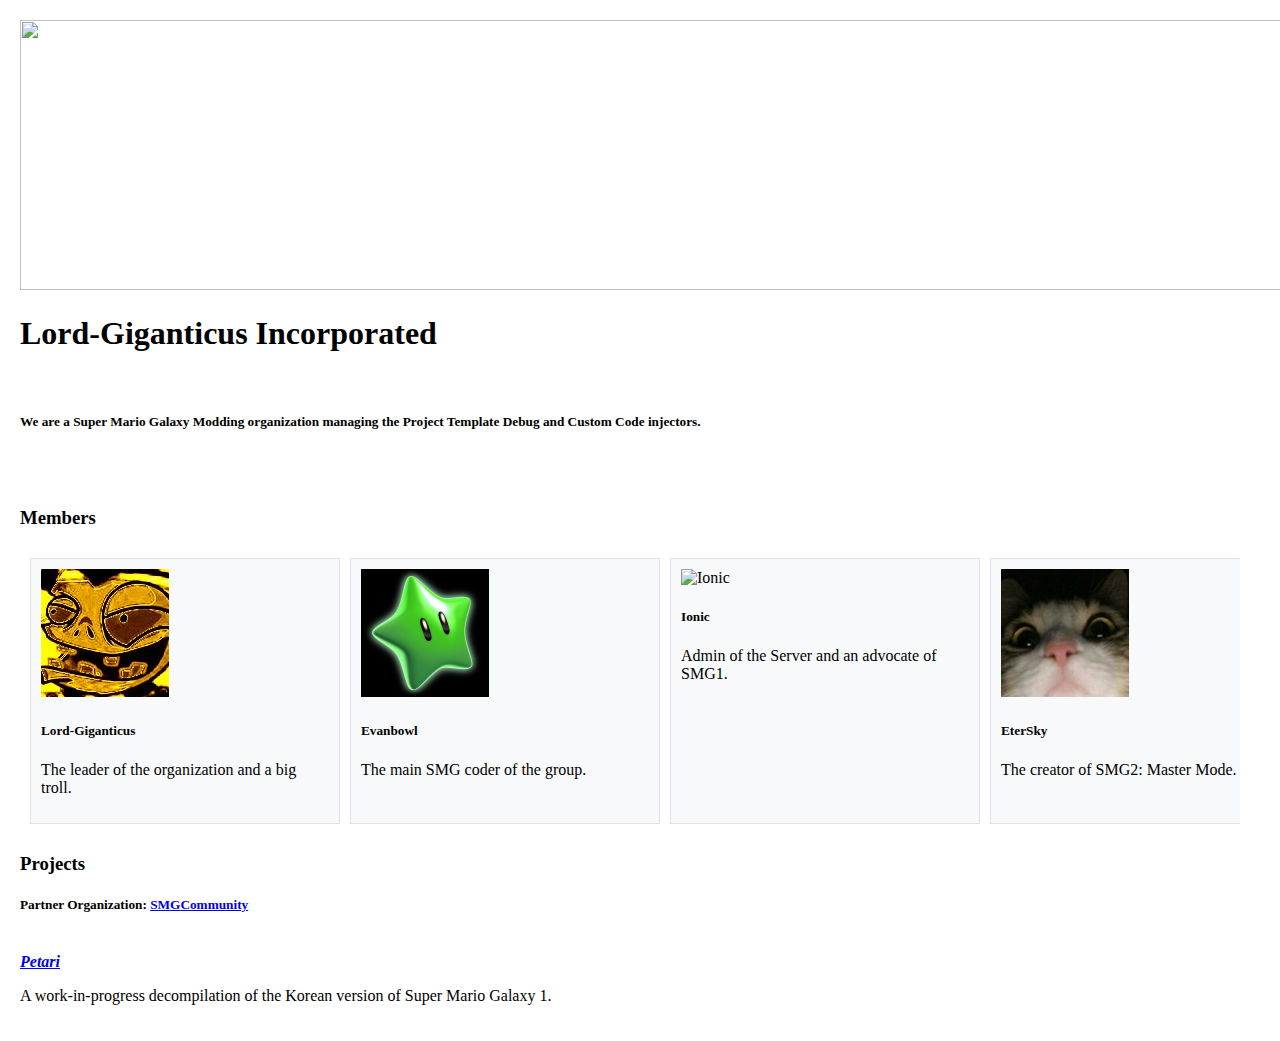
==== index.html @ db12f716 "Download User PFPs (except Ionic cause he ded)" ====
<!DOCTYPE html>
<html>
	<head>
		<meta name="viewport" content="width=device-width, initial-scale=1">
		<meta name="viewport" content="width=device-width, initial-scale=1.0">
		<script src="https://cdn.jsdelivr.net/npm/bootstrap@5.0.1/dist/js/bootstrap.bundle.min.js" integrity="sha384-gtEjrD/SeCtmISkJkNUaaKMoLD0//ElJ19smozuHV6z3Iehds+3Ulb9Bn9Plx0x4" crossorigin="anonymous"></script>
		<link href="https://cdn.jsdelivr.net/npm/bootstrap@5.0.1/dist/css/bootstrap.min.css" rel="stylesheet" integrity="sha384-+0n0xVW2eSR5OomGNYDnhzAbDsOXxcvSN1TPprVMTNDbiYZCxYbOOl7+AMvyTG2x" crossorigin="anonymous">
		<script src="https://code.jquery.com/jquery-3.5.1.min.js"></script>
		<title>Lord-G Inc.</title>
	</head>
	<style>
		.carousel {
			overflow-x: scroll;
			white-space: nowrap;
			padding: 10px;
			width: 1200px;
			display: flex; /* Use Flexbox to align cards */
		}
		.card {
			display: inline-block;
			width: 7.7rem; /* Adjust as needed */
			margin-right: 10px; /* Adjust as needed */
			background-color: #f8f9fa;
			border: 1px solid #dee2e6;
			padding: 10px;
			flex: 0 0 18rem;
			white-space: normal;
		}
		body.form-control {
			padding: 10px;
			margin: 10px;
			width: 98.5%;
		}
		/*.card {
			display: inline-block;
			width: 7.7rem !important;
			height: 100% !important;
		}*/
	</style>
	<body class="form-control">
		<img src="banner.png" style="width: 100%; height: 30vh">
		<h1>Lord-Giganticus Incorporated</h1><br>
		<h5>We are a Super Mario Galaxy Modding organization managing the Project Template Debug and Custom Code injectors.</h5><br><br>
		<h3>Members</h3>
		<div class="container">
			<div class="row">
				<div class="col-12">
					<div class="carousel">
						<div class="card" style="width: 18rem;">
							<img src="Lord-G.png" class="card-img-top" alt="Lord-G">
							<div class="card-body">
								<h5 class="card-title">Lord-Giganticus</h5>
								<p class="card-text">The leader of the organization and a big troll.</p>
							</div>
						</div>
						<div class="card" style="width: 18rem;">
							<img src="Evan.png" class="card-img-top" alt="Evan">
							<div class="card-body">
								<h5 class="card-title">Evanbowl</h5>
								<p class="card-text">The main SMG coder of the group.</p>
							</div>
						</div>
						<div class="card" style="width: 18rem;">
							<img src="https://cdn.discordapp.com/avatars/568140101205360660/effe1d77a034e9e0b6443296b5b9edb8.png" class="card-img-top" alt="Ionic">
							<div class="card-body">
								<h5 class="card-title">Ionic</h5>
								<p class="card-text">Admin of the Server and an advocate of SMG1.</p>
							</div>
						</div>
						<div class="card" style="width: 18rem;">
							<img src="eter.png" class="card-img-top" alt="Eter">
							<div class="card-body">
								<h5 class="card-title">EterSky</h5>
								<p class="card-text">The creator of SMG2: Master Mode.</p>
							</div>
						</div>
						<div class="card" style="width: 18rem;">
							<img src="tmc.png" class="card-img-top" alt="TMC">
							<div class="card-body">
								<h5 class="card-title">AwesomeTMC</h5>
								<p class="card-text">Creator of SMG2: More Missions.</p>
							</div>
						</div>
						<div class="card" style="width: 18rem;">
							<img src="Owl.png" class="card-img-top" alt="Owl">
							<div class="card-body">
								<h5 class="card-title">Humming Owl</h5>
								<p class="card-text">Creator of the Blenxy plugin who likes Java. (for some reason)</p>
							</div>
						</div>
						<div class="card" style="width: 18rem;">
							<img src="Bavario.png" class="card-img-top" alt="Bavario">
							<div class="card-body">
								<h5 class="card-title">Bavario</h5>
								<p class="card-text">The maker of this website you are watching right now!</p>
							</div>
						</div>
						<div class="card" style="width: 18rem;">
							<img src="Gabbo.png" class="card-img-top" alt="Gabbo">
							<div class="card-body">
								<h5 class="card-title">Gabbo</h5>
								<p class="card-text"> A 3D Modeller and aspiring Custom Code Modder.</p>
							</div>
						</div>
						<div class="card" style="width: 18rem;">
							<img src="Decoder.png" class="card-img-top" alt="Decoder">
							<div class="card-body">
								<h5 class="card-title">Decoder0007</h5>
								<p class="card-text">A modder who plays around with SMG's JAudio system.</p>
							</div>
						</div>
						<div class="card" style="width: 18rem;">
							<img src="GalaxyMaster.png" class="card-img-top" alt="GM">
							<div class="card-body">
								<h5 class="card-title">Galaxy Master</h5>
								<p class="card-text">Hosts <a href="https://mariogalaxy.org">mariogalaxy.org</a> and the Gearmo bot, and creator of SMG2 Multiplayer.</p>
							</div>
						</div>
						<div class="card" style="width: 18rem;">
							<img src="islender.png" class="card-img-top" alt="islender">
							<div class="card-body">
								<h5 class="card-title">Islender</h5>
								<p class="card-text"></p>
							</div>
						</div>
						<div class="card" style="width: 18rem;">
							<img src="mariokirby.png" class="card-img-top" alt="mariokirby">
							<div class="card-body">
								<h5 class="card-title">mariokirby1703</h5>
								<p class="card-text">The creator of SMG2: Collector's Anxiety.</p>
							</div>
						</div>
						<div class="card" style="width: 18rem;">
							<img src="Rinusoide.png" class="card-img-top" alt="Rinusoide">
							<div class="card-body">
								<h5 class="card-title">Rinusoide</h5>
								<p class="card-text">The creator of SMG2: Cosmos Collapse.</p>
							</div>
						</div>
					</div>
				</div>
			</div>
		</div>
		<h3>Projects</h3>
		<div class="alert alert-success">
			<h5>Partner Organization: <a href="https://github.com/SMGCommunity">SMGCommunity</a></h5><br>
			<b><i><a href="https://github.com/SMGCommunity/Petari">Petari</a></i></b><br>
			<p>A work-in-progress decompilation of the Korean version of Super Mario Galaxy 1.</p>
		</div>
	</body>
    <script>
        $(document).ready(function() {
            var carousel = $('.carousel');
            var scrollInterval = 5000;

            function scrollCarousel() {
				var currentScrollLeft = carousel.scrollLeft();
                var cardWidth = $('.card').outerWidth() + 10; // 10px for margin
				if (carousel.scrollLeft() + carousel.innerWidth() >= carousel[0].scrollWidth) {
                    // Reset scroll to the beginning
                    carousel.scrollLeft(0);
					return;
                }
                carousel.animate({
                    scrollLeft: currentScrollLeft + cardWidth
                }, 500);
            }

            var autoScroll = setInterval(scrollCarousel, scrollInterval);

            // Pause auto-scroll on hover (optional)
            /*carousel.hover(function() {
                clearInterval(autoScroll);
            }, function() {
                autoScroll = setInterval(scrollCarousel, scrollInterval);
            });*/
        });
    </script>
</html>
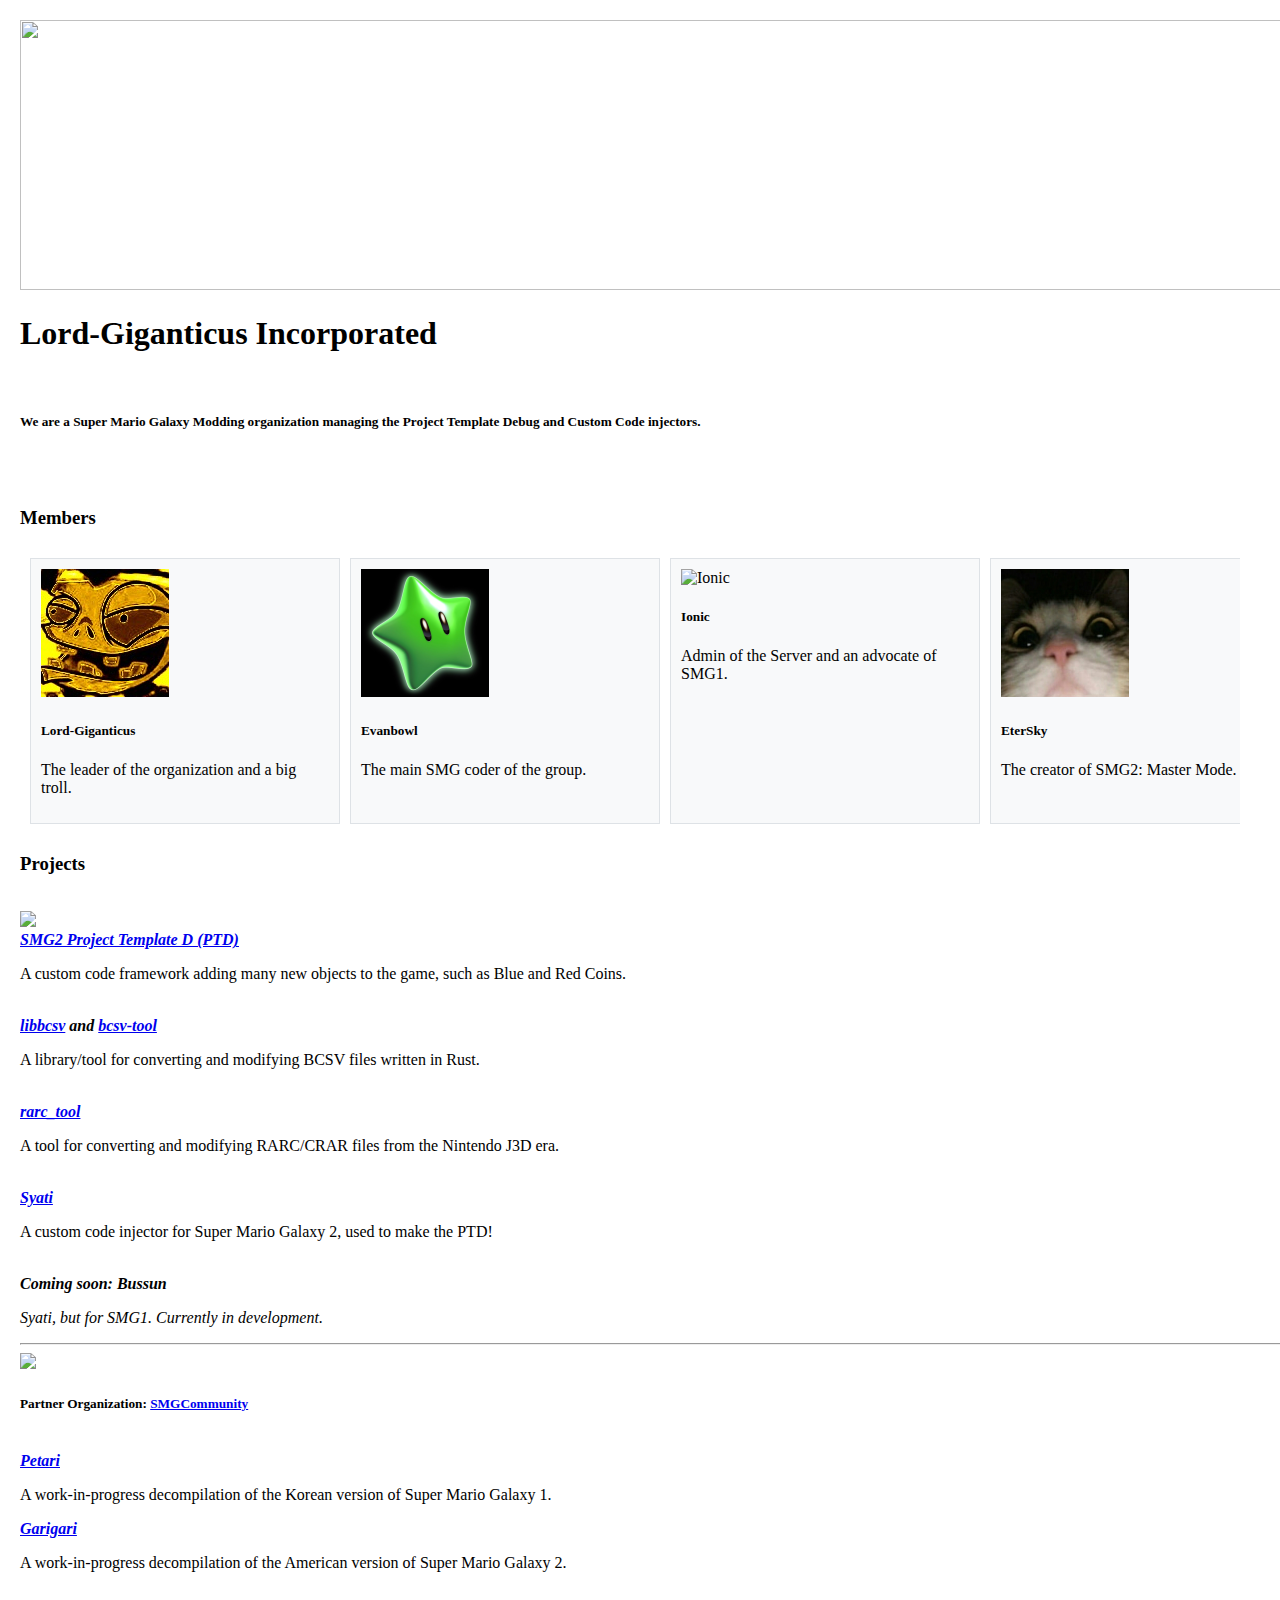
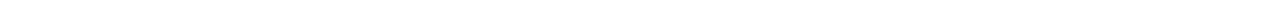
==== commit a5abd51f: "Added most Projects" ====
--- a/index.html
+++ b/index.html
@@ -141,11 +141,36 @@
 				</div>
 			</div>
 		</div>
-		<h3>Projects</h3>
+		<h3>Projects</h3><br>
 		<div class="alert alert-success">
-			<h5>Partner Organization: <a href="https://github.com/SMGCommunity">SMGCommunity</a></h5><br>
-			<b><i><a href="https://github.com/SMGCommunity/Petari">Petari</a></i></b><br>
-			<p>A work-in-progress decompilation of the Korean version of Super Mario Galaxy 1.</p>
+			<div class="row">
+				<div class="col-2"><img src="https://avatars.githubusercontent.com/u/119131964?s=200&v=4"></div>
+				<div class="col-10">
+					<b><i><a href="https://github.com/Lord-G-INC/SMG2-Project-Template">SMG2 Project Template D (PTD)</a></i></b><br>
+					<p>A custom code framework adding many new objects to the game, such as Blue and Red Coins.</p><br>
+					<b><i><a href="https://github.com/Lord-G-INC/libbcsv">libbcsv</a> and <a href="https://github.com/Lord-G-INC/bcsv-tool">bcsv-tool</a></i></b><br>
+					<p>A library/tool for converting and modifying BCSV files written in Rust.</p><br>
+					<b><i><a href="https://github.com/Lord-G-INC/rarc_tool">rarc_tool</a></i></b><br>
+					<p>A tool for converting and modifying RARC/CRAR files from the Nintendo J3D era.</p><br>
+					<b><i><a href="https://github.com/Lord-G-INC/Syati">Syati</a></i></b><br>
+					<p>A custom code injector for Super Mario Galaxy 2, used to make the PTD!</p><br>
+					<b><i>Coming soon: Bussun</i></b><br>
+					<p><i>Syati, but for SMG1. Currently in development.</i></p>
+				</div>
+			</div>
+			<hr>
+			<div class="row">
+				<div class="col-2">
+					<img src="https://avatars.githubusercontent.com/u/144847908?s=200&v=4">
+				</div>
+				<div class="col-10">
+					<h5><b>Partner Organization: <a href="https://github.com/SMGCommunity">SMGCommunity</a></h5></b><br>
+					<b><i><a href="https://github.com/SMGCommunity/Petari">Petari</a></i></b><br>
+					<p>A work-in-progress decompilation of the Korean version of Super Mario Galaxy 1.</p>
+					<b><i><a href="https://github.com/SMGCommunity/Garigari">Garigari</a></i></b><br>
+					<p>A work-in-progress decompilation of the American version of Super Mario Galaxy 2.</p><br>
+				</div>
+			</div>
 		</div>
 	</body>
     <script>
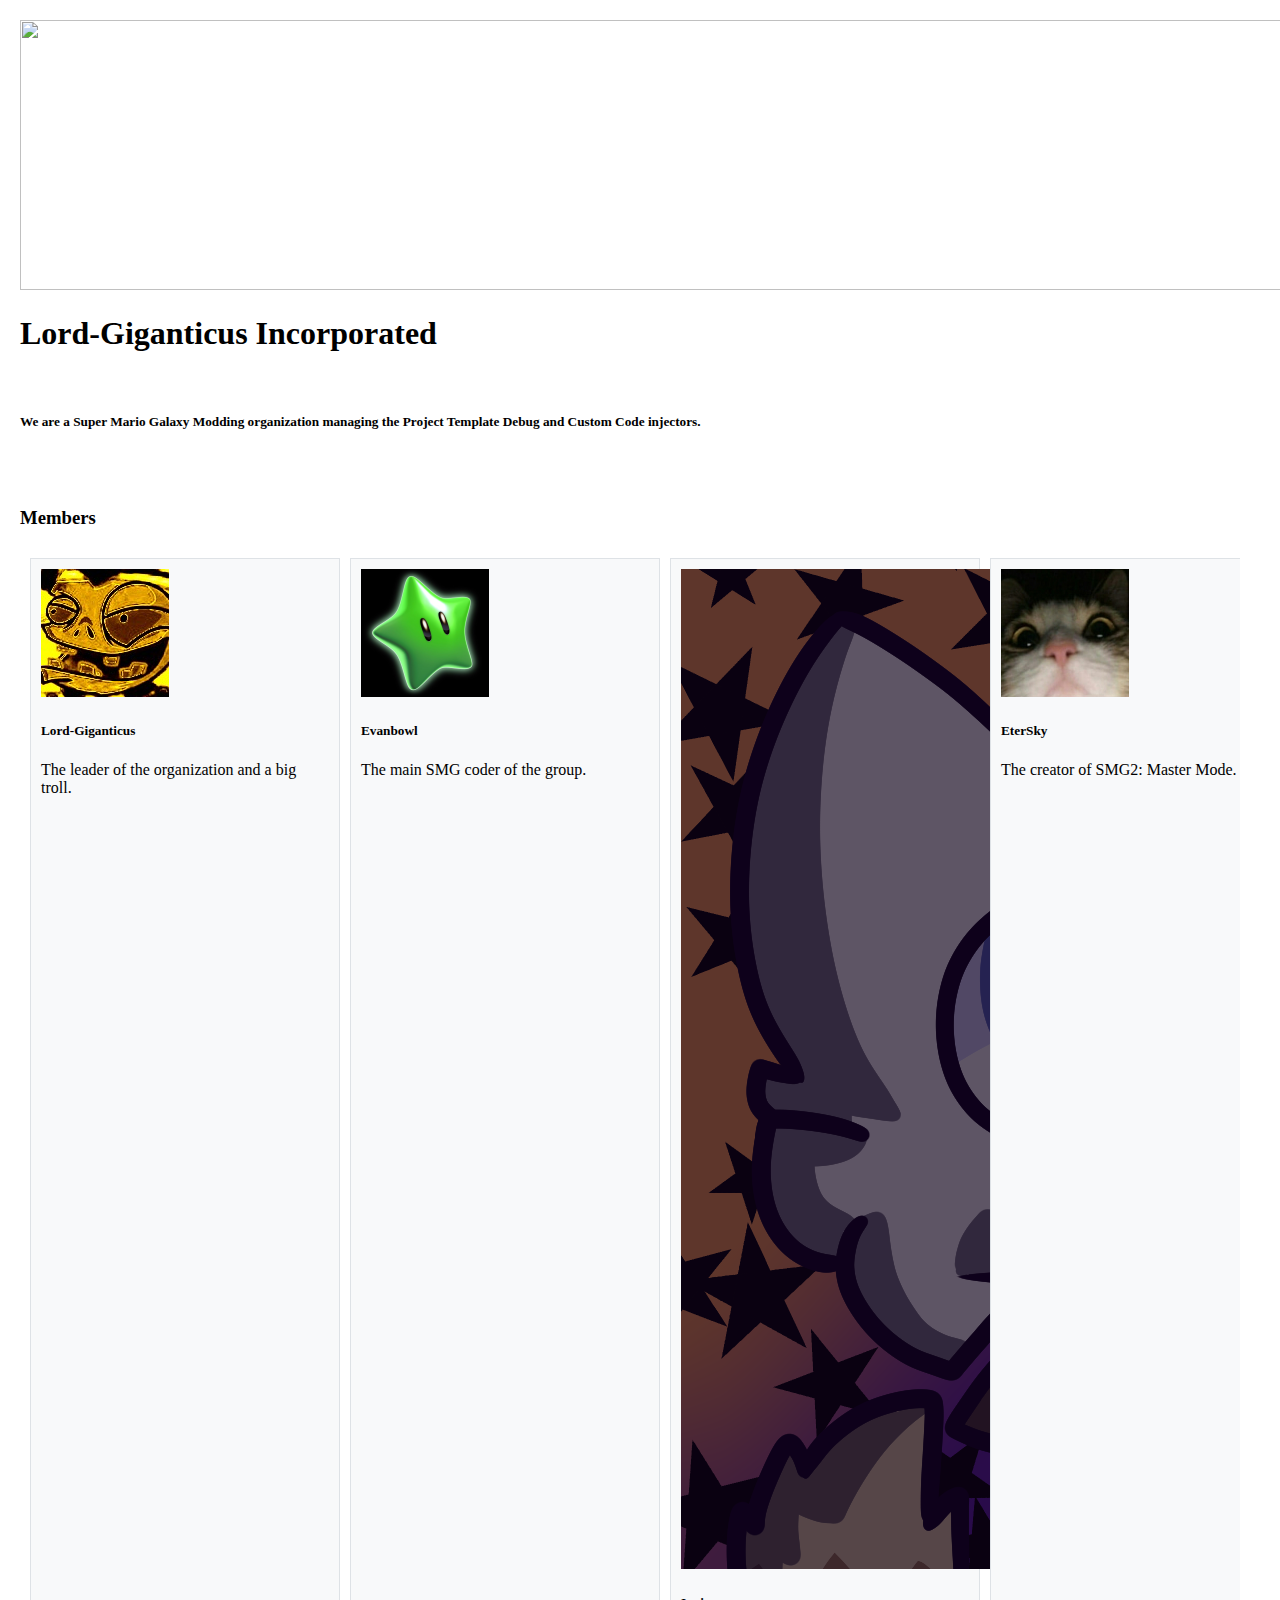
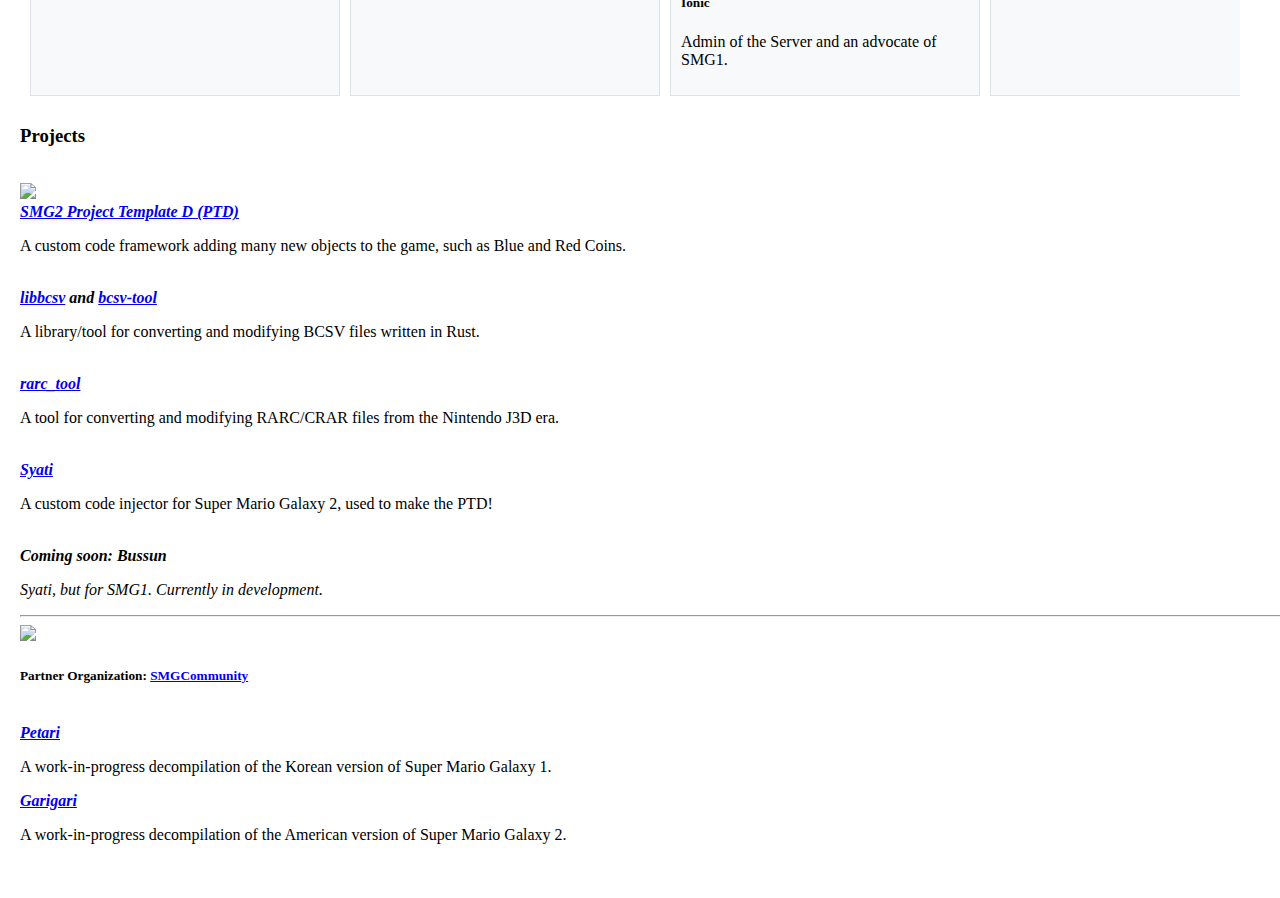
==== commit ba13fd14: "Add Ionic and fix Bavario" ====
--- a/index.html
+++ b/index.html
@@ -61,7 +61,7 @@
 							</div>
 						</div>
 						<div class="card" style="width: 18rem;">
-							<img src="https://cdn.discordapp.com/avatars/568140101205360660/effe1d77a034e9e0b6443296b5b9edb8.png" class="card-img-top" alt="Ionic">
+							<img src="ionic.png" class="card-img-top" alt="Ionic">
 							<div class="card-body">
 								<h5 class="card-title">Ionic</h5>
 								<p class="card-text">Admin of the Server and an advocate of SMG1.</p>
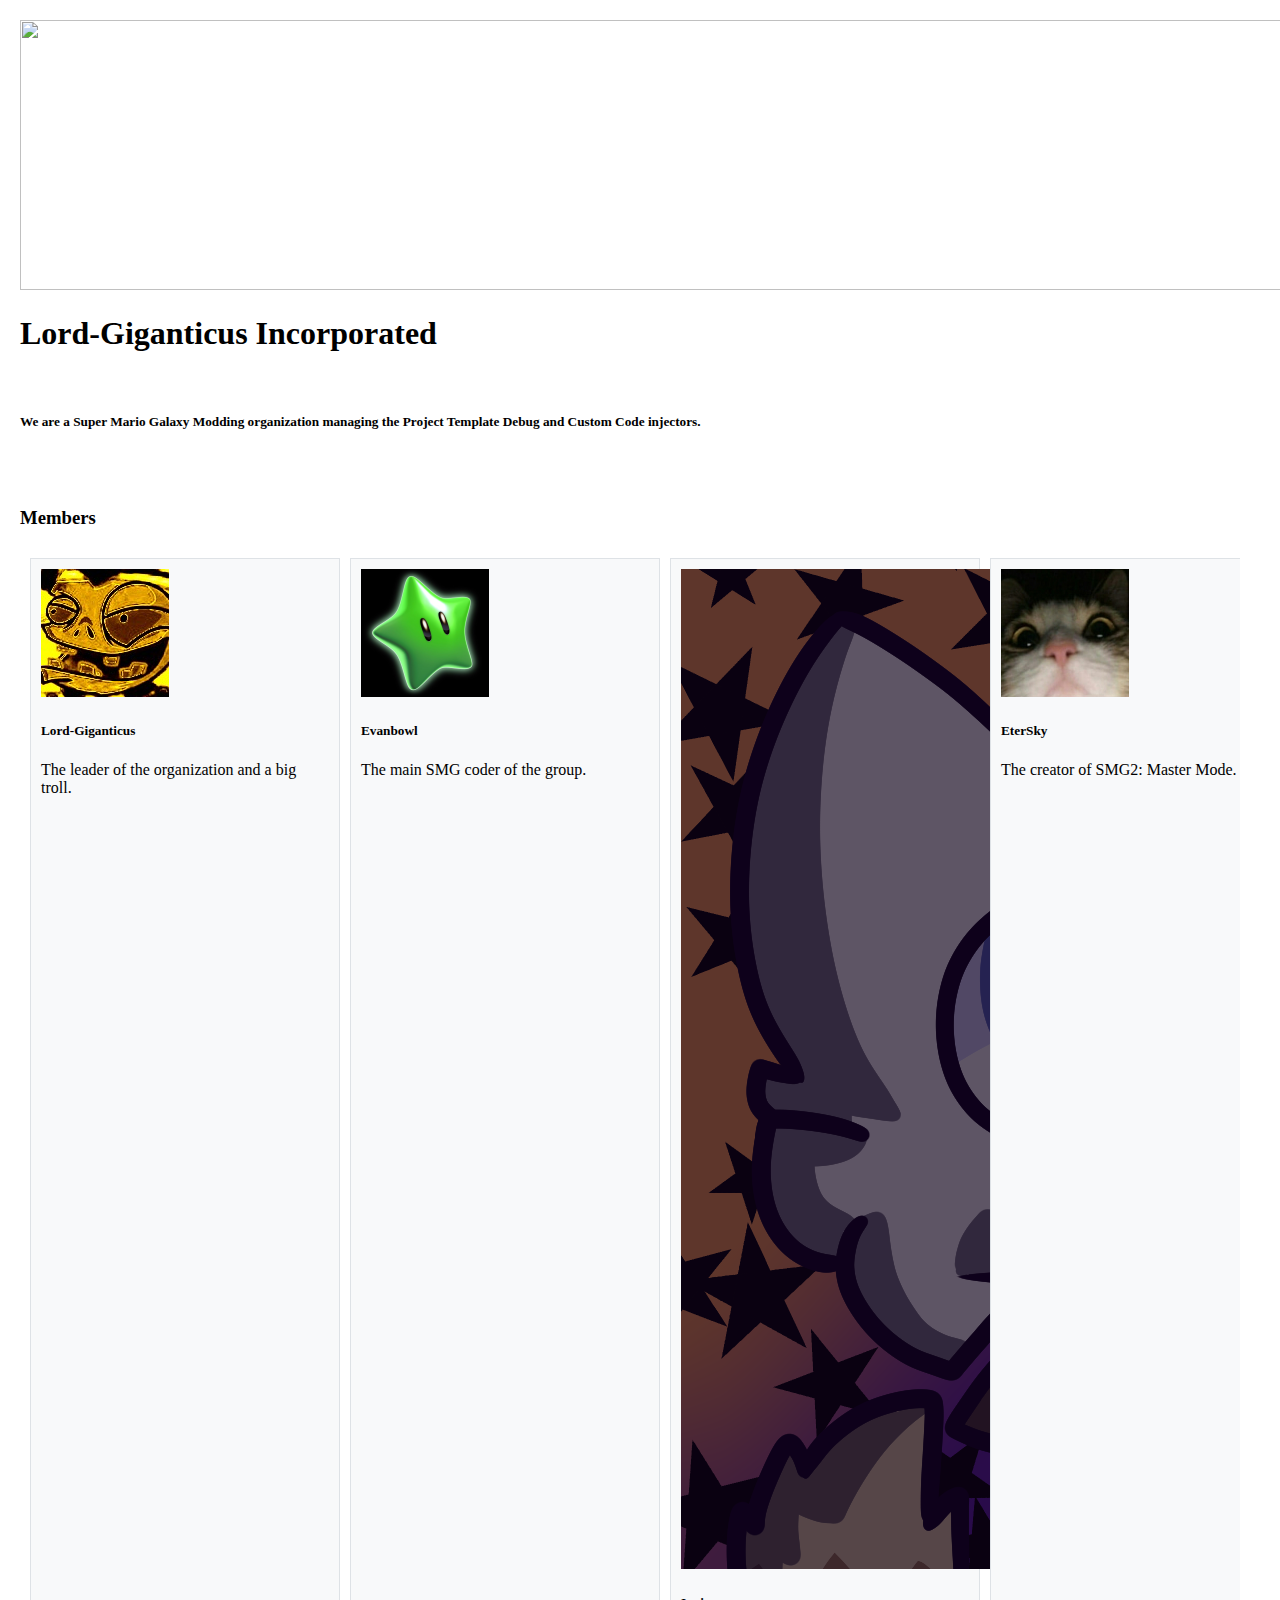
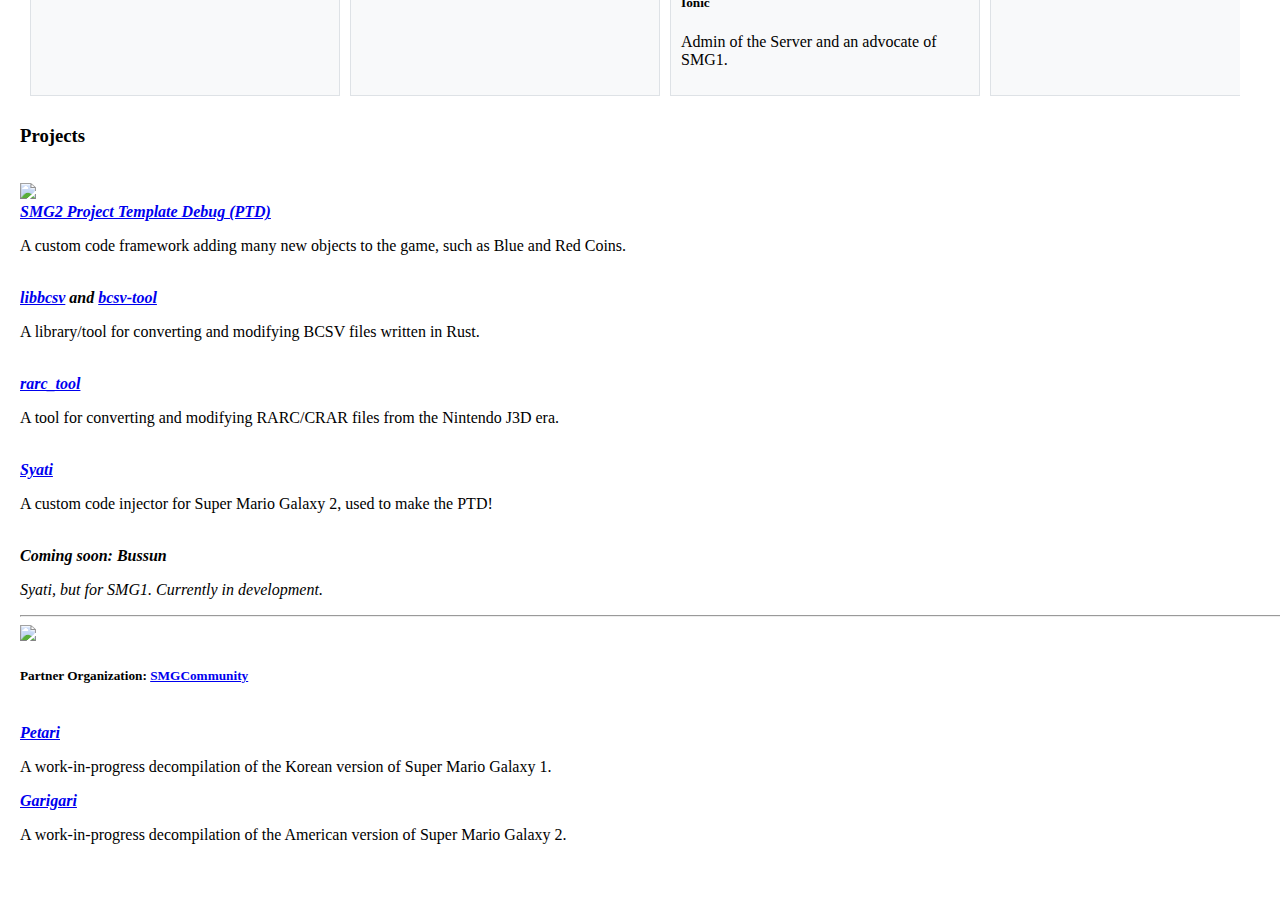
==== commit 3eb2d473: "Wario" ====
--- a/index.html
+++ b/index.html
@@ -146,7 +146,7 @@
 			<div class="row">
 				<div class="col-2"><img src="https://avatars.githubusercontent.com/u/119131964?s=200&v=4"></div>
 				<div class="col-10">
-					<b><i><a href="https://github.com/Lord-G-INC/SMG2-Project-Template">SMG2 Project Template D (PTD)</a></i></b><br>
+					<b><i><a href="https://github.com/Lord-G-INC/SMG2-Project-Template">SMG2 Project Template Debug (PTD)</a></i></b><br>
 					<p>A custom code framework adding many new objects to the game, such as Blue and Red Coins.</p><br>
 					<b><i><a href="https://github.com/Lord-G-INC/libbcsv">libbcsv</a> and <a href="https://github.com/Lord-G-INC/bcsv-tool">bcsv-tool</a></i></b><br>
 					<p>A library/tool for converting and modifying BCSV files written in Rust.</p><br>
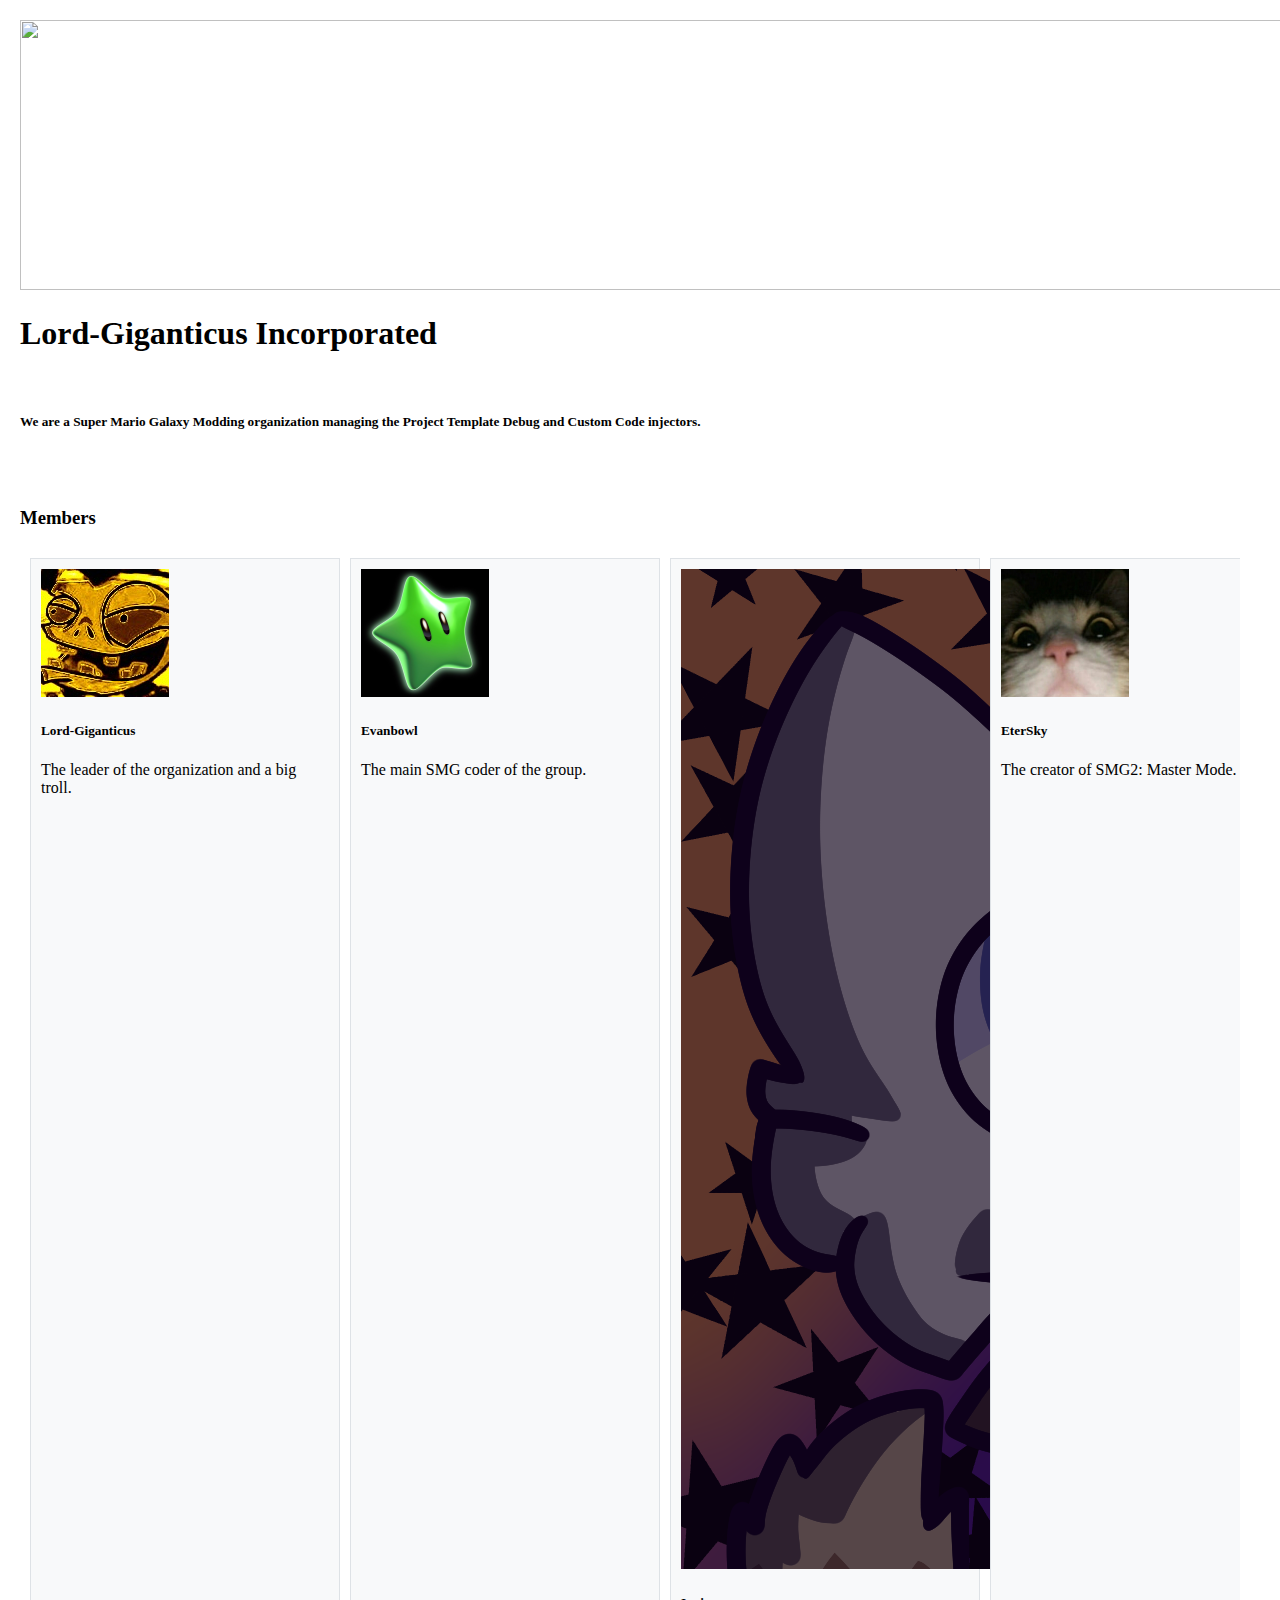
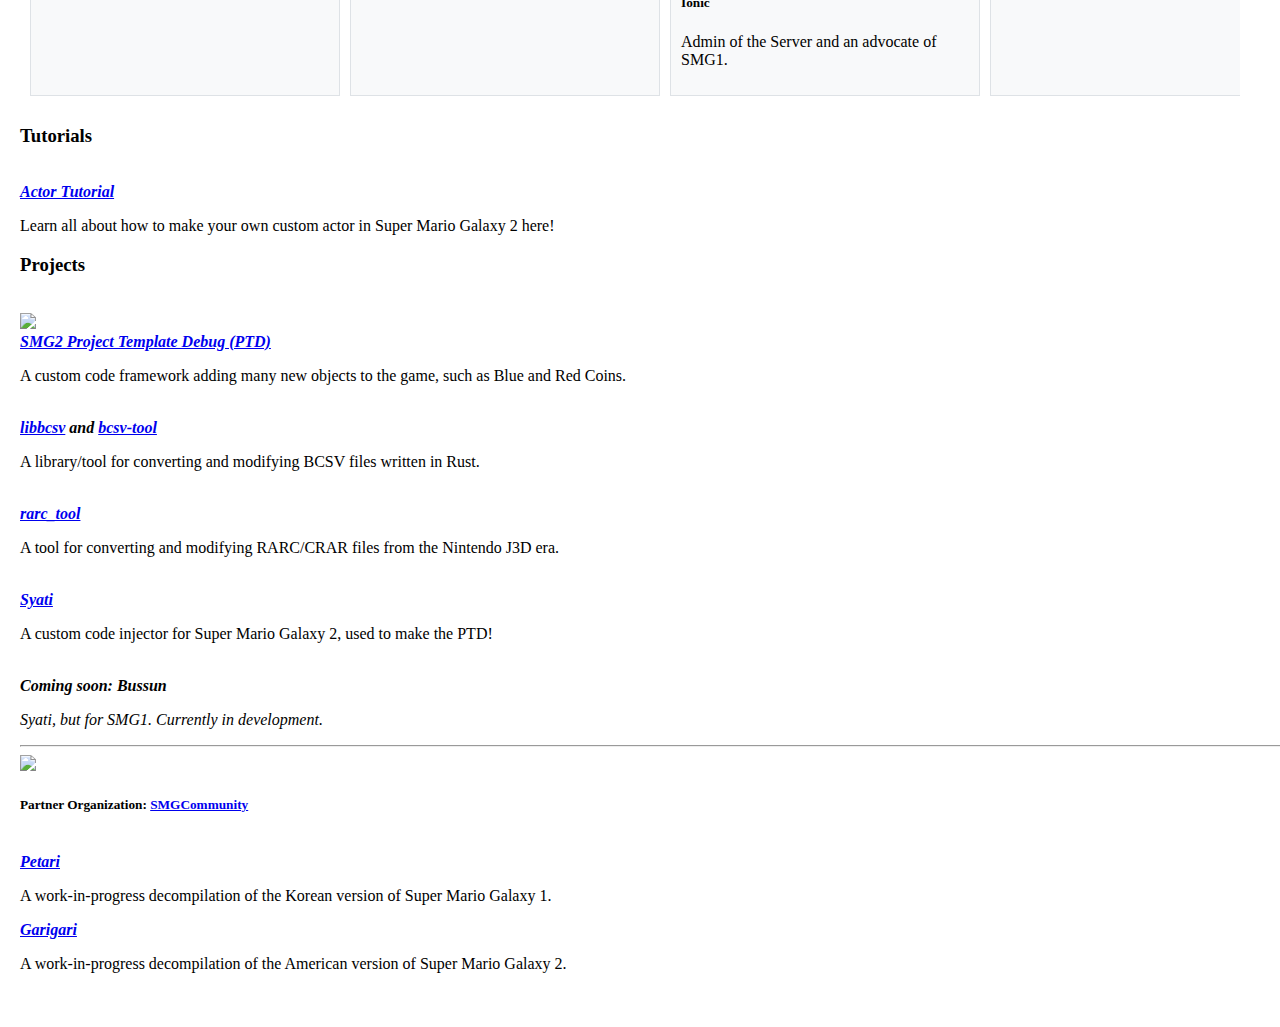
==== commit 9990bc63: "Add button to actors.html" ====
--- a/index.html
+++ b/index.html
@@ -141,6 +141,9 @@
 				</div>
 			</div>
 		</div>
+		<h3>Tutorials</h3><br>
+		<b><i><a href="actors.html">Actor Tutorial</a></i></b><br>
+		<p>Learn all about how to make your own custom actor in Super Mario Galaxy 2 here!</p>
 		<h3>Projects</h3><br>
 		<div class="alert alert-success">
 			<div class="row">
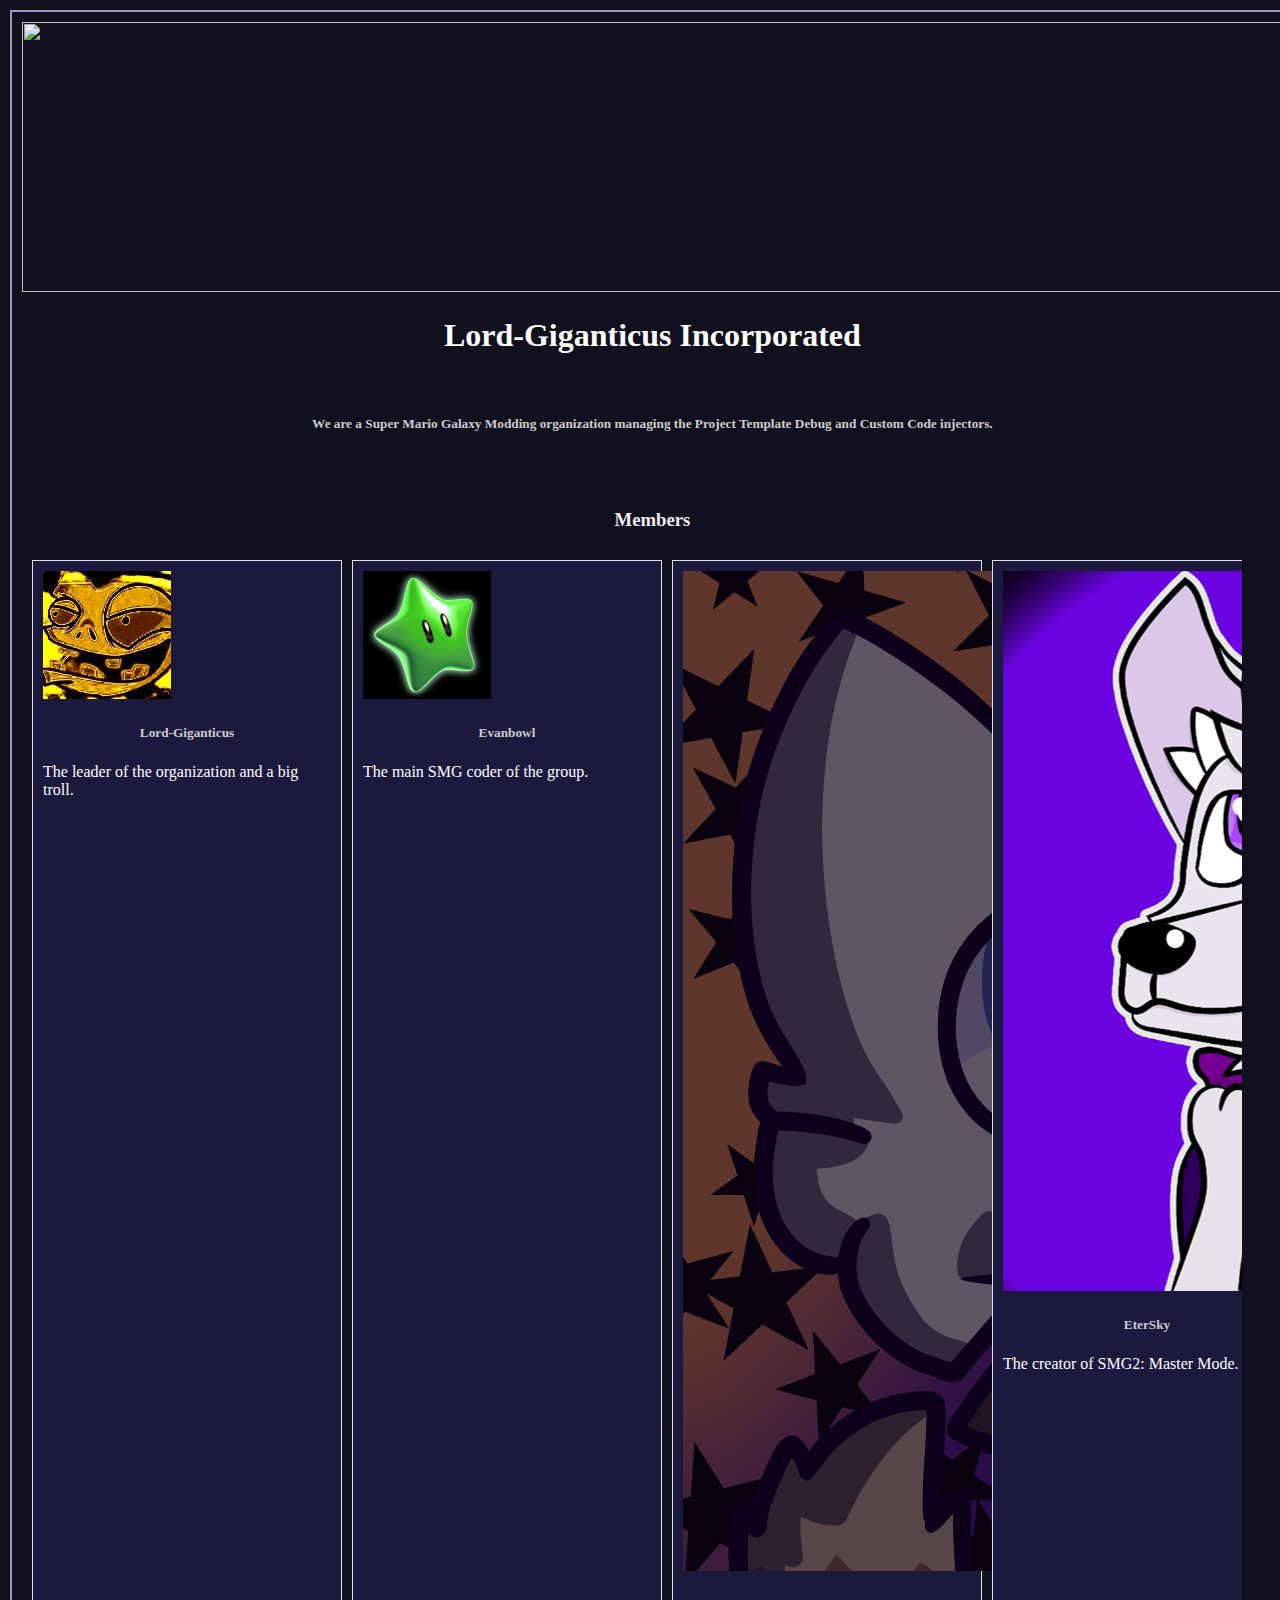
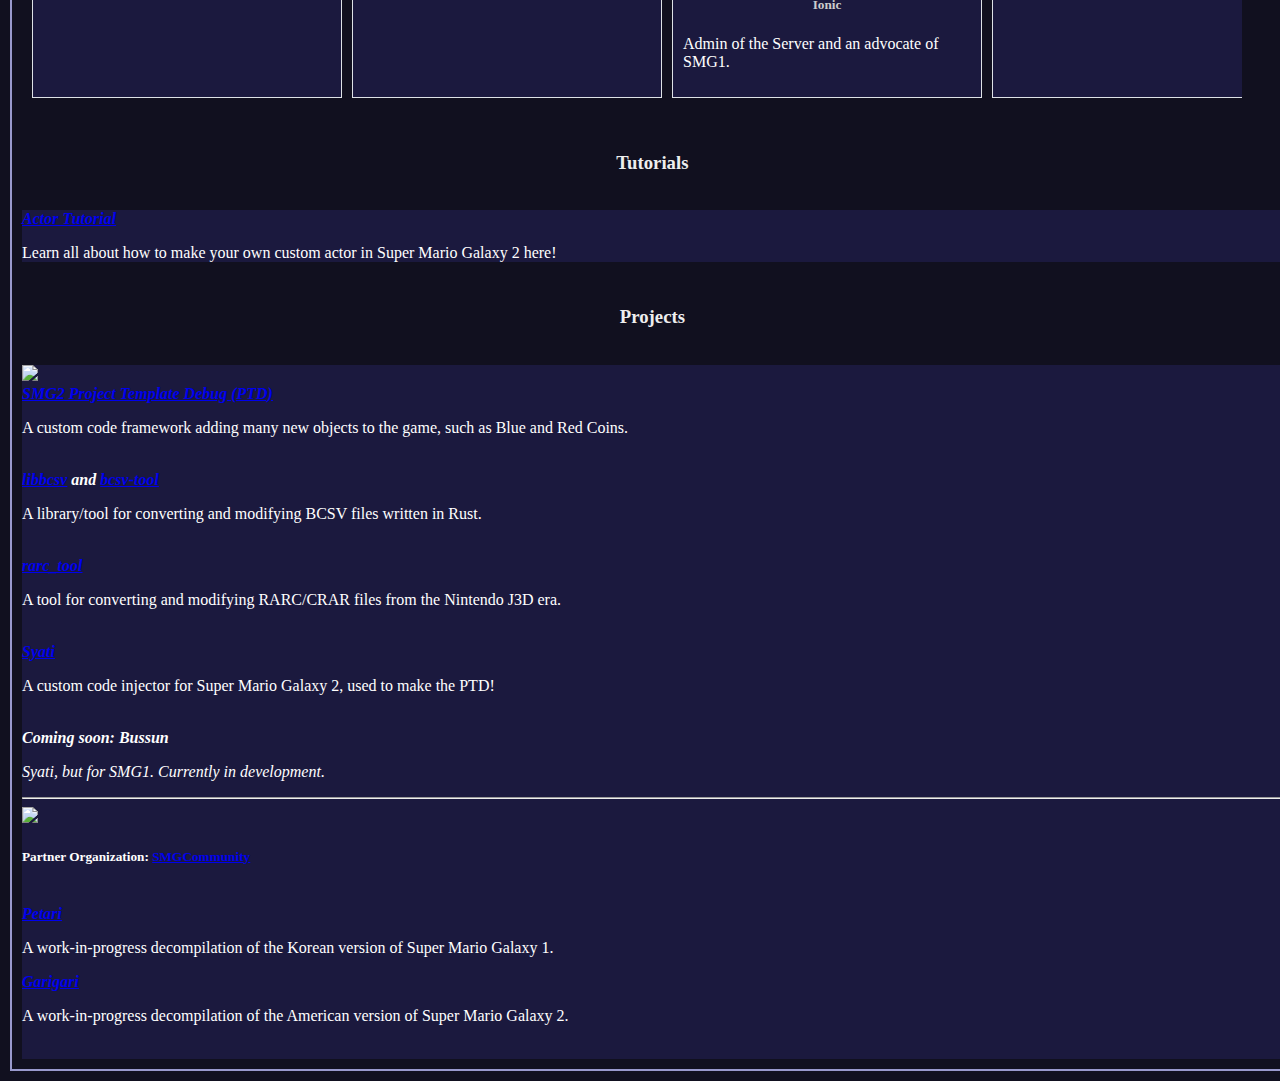
==== commit b4555647: "Make website main page look good and tidy up files" ====
--- a/index.html
+++ b/index.html
@@ -20,25 +20,58 @@
 			display: inline-block;
 			width: 7.7rem; /* Adjust as needed */
 			margin-right: 10px; /* Adjust as needed */
-			background-color: #f8f9fa;
+			background-color: #1b193e;
 			border: 1px solid #dee2e6;
 			padding: 10px;
 			flex: 0 0 18rem;
 			white-space: normal;
 		}
 		body.form-control {
+			background-color: #11101f;
+			border: 2px solid #99C;
 			padding: 10px;
 			margin: 10px;
 			width: 98.5%;
 		}
-		/*.card {
-			display: inline-block;
-			width: 7.7rem !important;
-			height: 100% !important;
-		}*/
+		h1 {
+			color: #FFF;
+			text-align: center;
+			font-family: Verdana;
+		}
+		h3 {
+			color: #EEE;
+			text-align: center;
+		}
+		h5 {
+			color: #CCC;
+			text-align: center;
+		}
+		p { 
+			color: #FFF;
+		}
+		b {
+			color: #FFF;
+		}
+		div.alert.alert-success {
+			background-color: #1b193e;
+		}
+		.card {
+			width: 18rem;
+		}
+		::-webkit-scrollbar {
+			width: 12px;
+		}
+		::-webkit-scrollbar-track {
+			-webkit-box-shadow: inset 0 0 6px rgba(27,25,62,0.8);
+			border-radius: 10px;
+		}
+		::-webkit-scrollbar-thumb {
+			border-radius: 10px;
+			-webkit-box-shadow: inset 0 0 6px rgba(50,50,100,1); 
+		}
 	</style>
 	<body class="form-control">
-		<img src="banner.png" style="width: 100%; height: 30vh">
+		<img src="Resources/banner.png" style="width: 100%; height: 30vh">
 		<h1>Lord-Giganticus Incorporated</h1><br>
 		<h5>We are a Super Mario Galaxy Modding organization managing the Project Template Debug and Custom Code injectors.</h5><br><br>
 		<h3>Members</h3>
@@ -46,92 +79,92 @@
 			<div class="row">
 				<div class="col-12">
 					<div class="carousel">
-						<div class="card" style="width: 18rem;">
-							<img src="Lord-G.png" class="card-img-top" alt="Lord-G">
+						<div class="card">
+							<img src="Resources/Lord-G.png" class="card-img-top" alt="Lord-G">
 							<div class="card-body">
 								<h5 class="card-title">Lord-Giganticus</h5>
 								<p class="card-text">The leader of the organization and a big troll.</p>
 							</div>
 						</div>
-						<div class="card" style="width: 18rem;">
-							<img src="Evan.png" class="card-img-top" alt="Evan">
+						<div class="card">
+							<img src="Resources/Evan.png" class="card-img-top" alt="Evan">
 							<div class="card-body">
 								<h5 class="card-title">Evanbowl</h5>
 								<p class="card-text">The main SMG coder of the group.</p>
 							</div>
 						</div>
-						<div class="card" style="width: 18rem;">
-							<img src="ionic.png" class="card-img-top" alt="Ionic">
+						<div class="card">
+							<img src="Resources/ionic.png" class="card-img-top" alt="Ionic">
 							<div class="card-body">
 								<h5 class="card-title">Ionic</h5>
 								<p class="card-text">Admin of the Server and an advocate of SMG1.</p>
 							</div>
 						</div>
-						<div class="card" style="width: 18rem;">
-							<img src="eter.png" class="card-img-top" alt="Eter">
+						<div class="card">
+							<img src="Resources/eter.png" class="card-img-top" alt="Eter">
 							<div class="card-body">
 								<h5 class="card-title">EterSky</h5>
 								<p class="card-text">The creator of SMG2: Master Mode.</p>
 							</div>
 						</div>
-						<div class="card" style="width: 18rem;">
-							<img src="tmc.png" class="card-img-top" alt="TMC">
+						<div class="card">
+							<img src="Resources/tmc.png" class="card-img-top" alt="TMC">
 							<div class="card-body">
 								<h5 class="card-title">AwesomeTMC</h5>
 								<p class="card-text">Creator of SMG2: More Missions.</p>
 							</div>
 						</div>
-						<div class="card" style="width: 18rem;">
-							<img src="Owl.png" class="card-img-top" alt="Owl">
+						<div class="card">
+							<img src="Resources/Owl.png" class="card-img-top" alt="Owl">
 							<div class="card-body">
 								<h5 class="card-title">Humming Owl</h5>
 								<p class="card-text">Creator of the Blenxy plugin who likes Java. (for some reason)</p>
 							</div>
 						</div>
-						<div class="card" style="width: 18rem;">
-							<img src="Bavario.png" class="card-img-top" alt="Bavario">
+						<div class="card">
+							<img src="Resources/Bavario.png" class="card-img-top" alt="Bavario">
 							<div class="card-body">
 								<h5 class="card-title">Bavario</h5>
 								<p class="card-text">The maker of this website you are watching right now!</p>
 							</div>
 						</div>
-						<div class="card" style="width: 18rem;">
-							<img src="Gabbo.png" class="card-img-top" alt="Gabbo">
+						<div class="card">
+							<img src="Resources/Gabbo.png" class="card-img-top" alt="Gabbo">
 							<div class="card-body">
 								<h5 class="card-title">Gabbo</h5>
 								<p class="card-text"> A 3D Modeller and aspiring Custom Code Modder.</p>
 							</div>
 						</div>
-						<div class="card" style="width: 18rem;">
-							<img src="Decoder.png" class="card-img-top" alt="Decoder">
+						<div class="card">
+							<img src="Resources/Decoder.png" class="card-img-top" alt="Decoder">
 							<div class="card-body">
 								<h5 class="card-title">Decoder0007</h5>
 								<p class="card-text">A modder who plays around with SMG's JAudio system.</p>
 							</div>
 						</div>
-						<div class="card" style="width: 18rem;">
-							<img src="GalaxyMaster.png" class="card-img-top" alt="GM">
+						<div class="card">
+							<img src="Resources/GalaxyMaster.png" class="card-img-top" alt="GM">
 							<div class="card-body">
 								<h5 class="card-title">Galaxy Master</h5>
 								<p class="card-text">Hosts <a href="https://mariogalaxy.org">mariogalaxy.org</a> and the Gearmo bot, and creator of SMG2 Multiplayer.</p>
 							</div>
 						</div>
-						<div class="card" style="width: 18rem;">
-							<img src="islender.png" class="card-img-top" alt="islender">
+						<div class="card">
+							<img src="Resources/islender.png" class="card-img-top" alt="islender">
 							<div class="card-body">
 								<h5 class="card-title">Islender</h5>
 								<p class="card-text"></p>
 							</div>
 						</div>
-						<div class="card" style="width: 18rem;">
-							<img src="mariokirby.png" class="card-img-top" alt="mariokirby">
+						<div class="card">
+							<img src="Resources/mariokirby.png" class="card-img-top" alt="mariokirby">
 							<div class="card-body">
 								<h5 class="card-title">mariokirby1703</h5>
 								<p class="card-text">The creator of SMG2: Collector's Anxiety.</p>
 							</div>
 						</div>
-						<div class="card" style="width: 18rem;">
-							<img src="Rinusoide.png" class="card-img-top" alt="Rinusoide">
+						<div class="card">
+							<img src="Resources/Rinusoide.png" class="card-img-top" alt="Rinusoide">
 							<div class="card-body">
 								<h5 class="card-title">Rinusoide</h5>
 								<p class="card-text">The creator of SMG2: Cosmos Collapse.</p>
@@ -141,10 +174,12 @@
 				</div>
 			</div>
 		</div>
-		<h3>Tutorials</h3><br>
-		<b><i><a href="actors.html">Actor Tutorial</a></i></b><br>
-		<p>Learn all about how to make your own custom actor in Super Mario Galaxy 2 here!</p>
-		<h3>Projects</h3><br>
+		<h3 style="padding-top: 25px;">Tutorials</h3><br>
+		<div class="alert alert-success">
+			<b><i><a href="actors.html">Actor Tutorial</a></i></b><br>
+			<p>Learn all about how to make your own custom actor in Super Mario Galaxy 2 here!</p>
+		</div>
+		<h3 style="padding-top: 25px;">Projects</h3><br>
 		<div class="alert alert-success">
 			<div class="row">
 				<div class="col-2"><img src="https://avatars.githubusercontent.com/u/119131964?s=200&v=4"></div>
@@ -167,7 +202,7 @@
 					<img src="https://avatars.githubusercontent.com/u/144847908?s=200&v=4">
 				</div>
 				<div class="col-10">
-					<h5><b>Partner Organization: <a href="https://github.com/SMGCommunity">SMGCommunity</a></h5></b><br>
+					<h5 style="text-align: left;"><b>Partner Organization: <a href="https://github.com/SMGCommunity">SMGCommunity</a></h5></b><br>
 					<b><i><a href="https://github.com/SMGCommunity/Petari">Petari</a></i></b><br>
 					<p>A work-in-progress decompilation of the Korean version of Super Mario Galaxy 1.</p>
 					<b><i><a href="https://github.com/SMGCommunity/Garigari">Garigari</a></i></b><br>
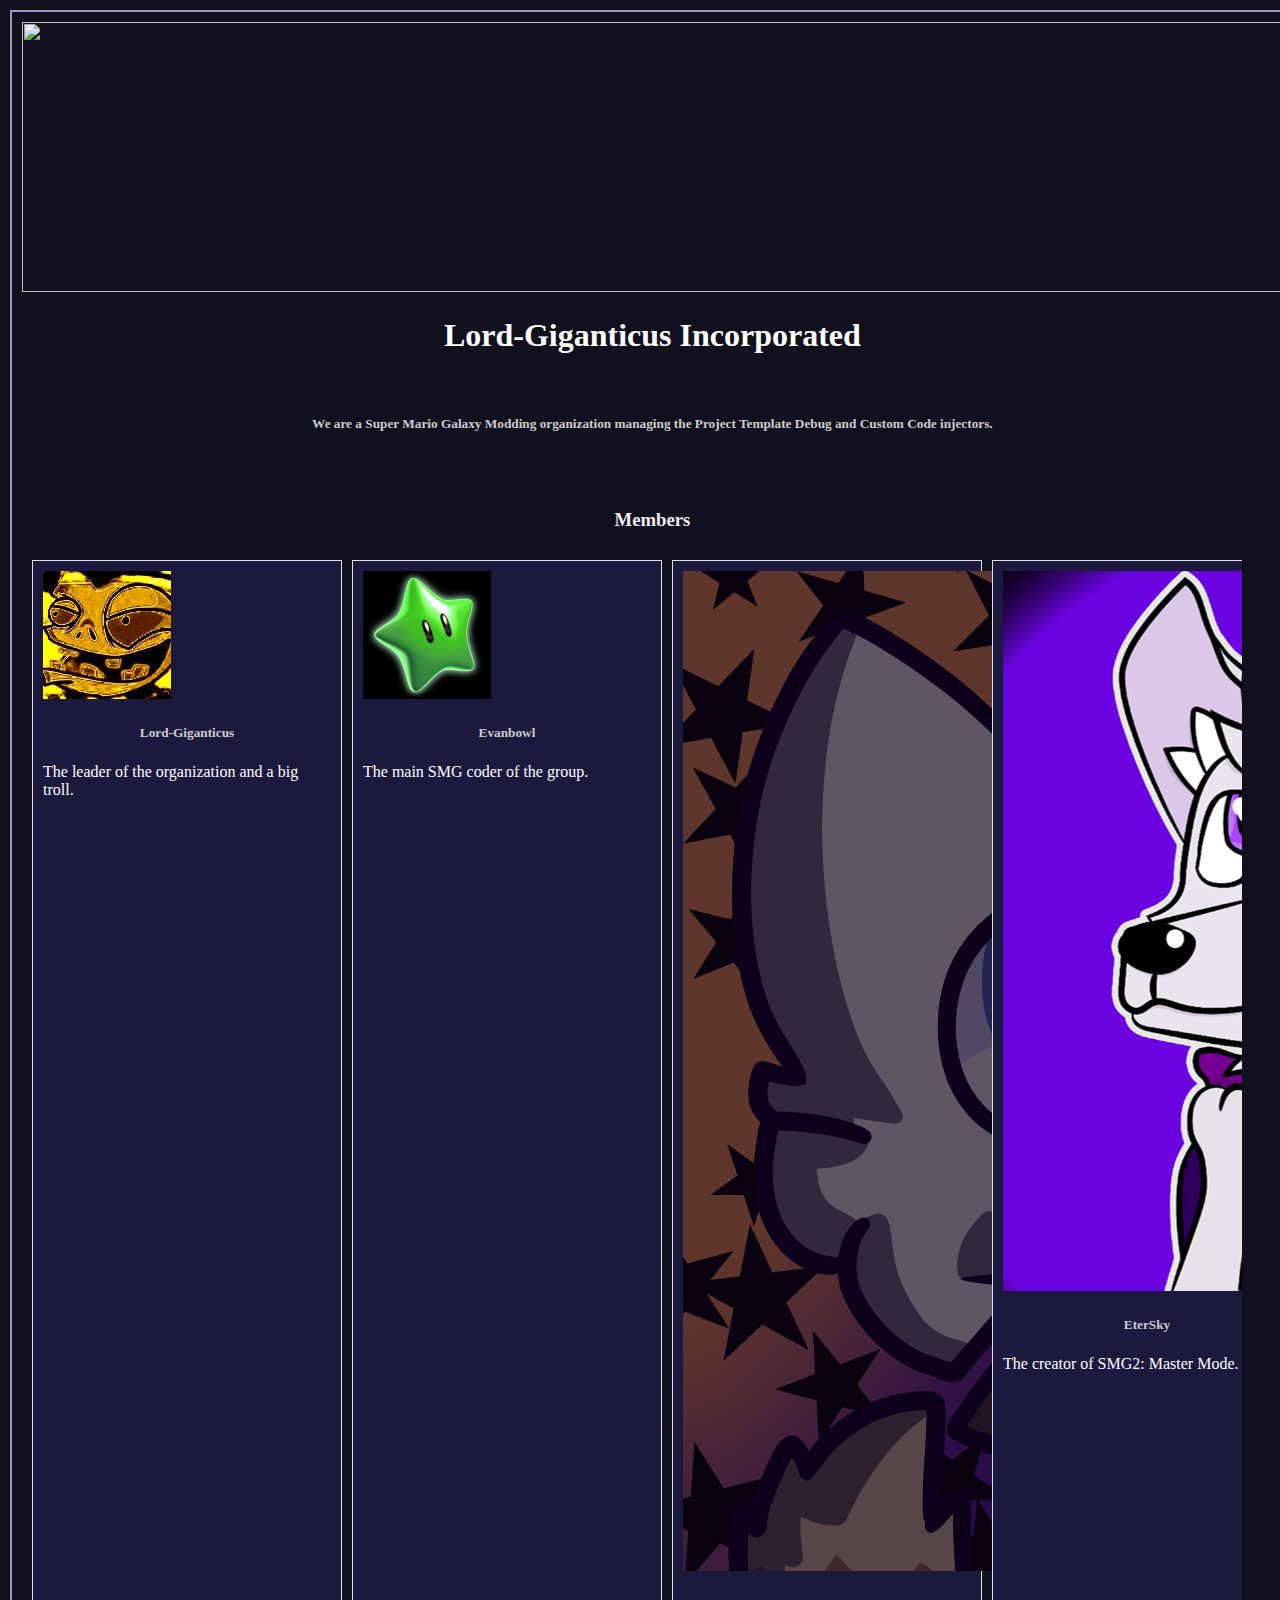
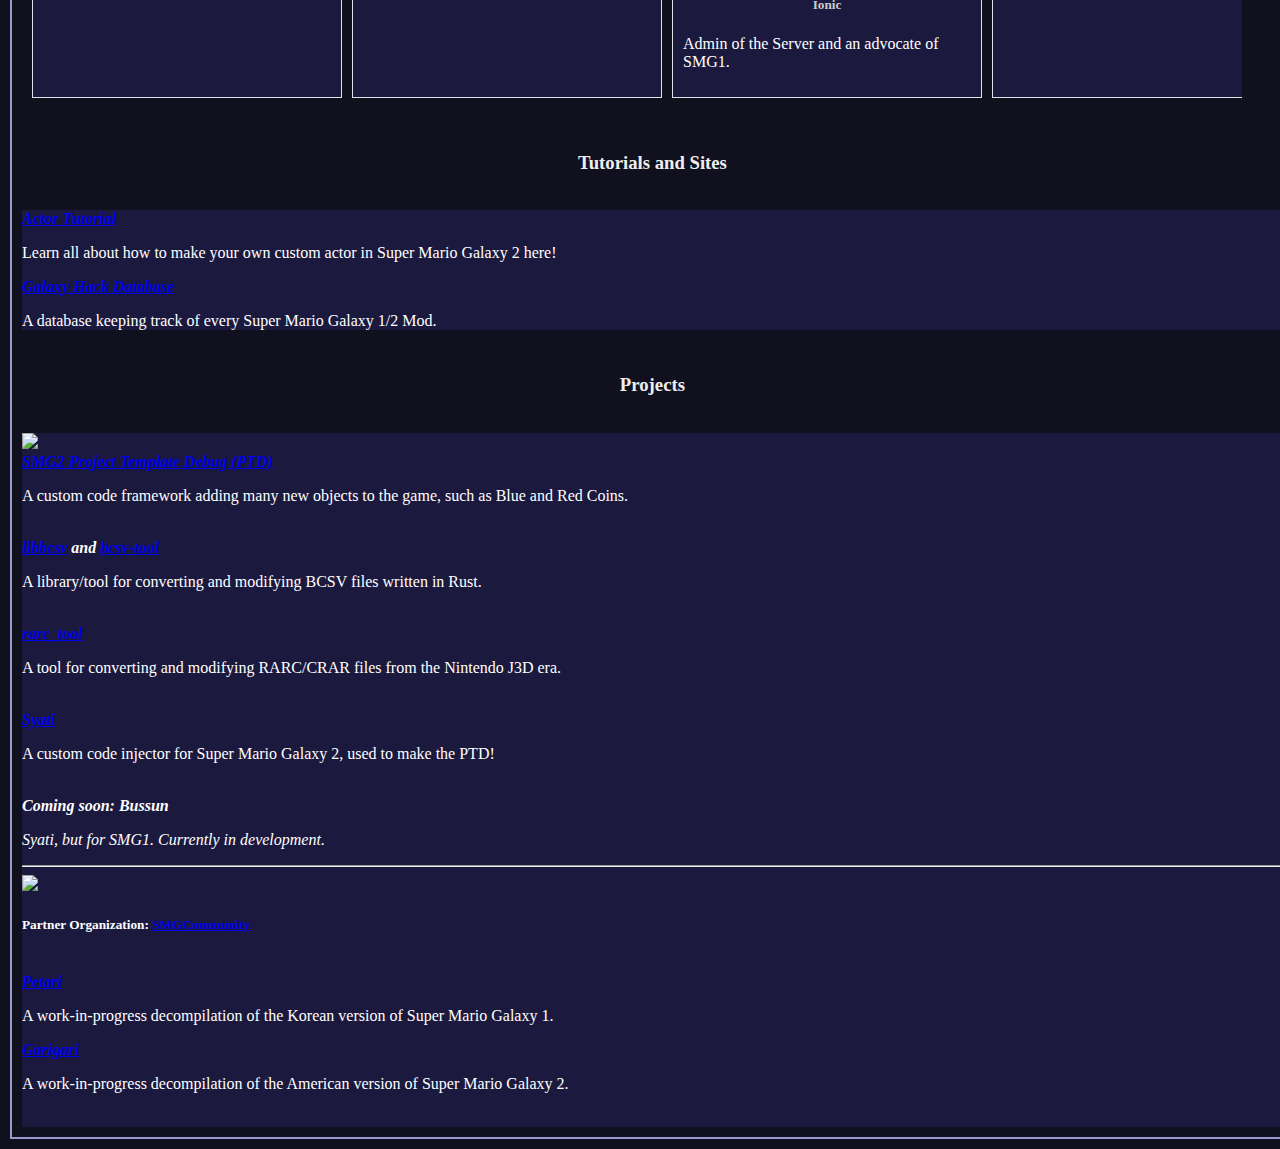
==== commit a66c30cb: "Add link to the sussy" ====
--- a/index.html
+++ b/index.html
@@ -6,70 +6,10 @@
 		<script src="https://cdn.jsdelivr.net/npm/bootstrap@5.0.1/dist/js/bootstrap.bundle.min.js" integrity="sha384-gtEjrD/SeCtmISkJkNUaaKMoLD0//ElJ19smozuHV6z3Iehds+3Ulb9Bn9Plx0x4" crossorigin="anonymous"></script>
 		<link href="https://cdn.jsdelivr.net/npm/bootstrap@5.0.1/dist/css/bootstrap.min.css" rel="stylesheet" integrity="sha384-+0n0xVW2eSR5OomGNYDnhzAbDsOXxcvSN1TPprVMTNDbiYZCxYbOOl7+AMvyTG2x" crossorigin="anonymous">
 		<script src="https://code.jquery.com/jquery-3.5.1.min.js"></script>
+		<script src="index.js"></script>
+		<link rel="stylesheet" href="index.css">
 		<title>Lord-G Inc.</title>
 	</head>
-	<style>
-		.carousel {
-			overflow-x: scroll;
-			white-space: nowrap;
-			padding: 10px;
-			width: 1200px;
-			display: flex; /* Use Flexbox to align cards */
-		}
-		.card {
-			display: inline-block;
-			width: 7.7rem; /* Adjust as needed */
-			margin-right: 10px; /* Adjust as needed */
-			background-color: #1b193e;
-			border: 1px solid #dee2e6;
-			padding: 10px;
-			flex: 0 0 18rem;
-			white-space: normal;
-		}
-		body.form-control {
-			background-color: #11101f;
-			border: 2px solid #99C;
-			padding: 10px;
-			margin: 10px;
-			width: 98.5%;
-		}
-		h1 {
-			color: #FFF;
-			text-align: center;
-			font-family: Verdana;
-		}
-		h3 {
-			color: #EEE;
-			text-align: center;
-		}
-		h5 {
-			color: #CCC;
-			text-align: center;
-		}
-		p { 
-			color: #FFF;
-		}
-		b {
-			color: #FFF;
-		}
-		div.alert.alert-success {
-			background-color: #1b193e;
-		}
-		.card {
-			width: 18rem;
-		}
-		::-webkit-scrollbar {
-			width: 12px;
-		}
-		::-webkit-scrollbar-track {
-			-webkit-box-shadow: inset 0 0 6px rgba(27,25,62,0.8);
-			border-radius: 10px;
-		}
-		::-webkit-scrollbar-thumb {
-			border-radius: 10px;
-			-webkit-box-shadow: inset 0 0 6px rgba(50,50,100,1); 
-		}
-	</style>
 	<body class="form-control">
 		<img src="Resources/banner.png" style="width: 100%; height: 30vh">
 		<h1>Lord-Giganticus Incorporated</h1><br>
@@ -174,10 +114,12 @@
 				</div>
 			</div>
 		</div>
-		<h3 style="padding-top: 25px;">Tutorials</h3><br>
+		<h3 style="padding-top: 25px;">Tutorials and Sites</h3><br>
 		<div class="alert alert-success">
 			<b><i><a href="actors.html">Actor Tutorial</a></i></b><br>
 			<p>Learn all about how to make your own custom actor in Super Mario Galaxy 2 here!</p>
+			<b><i><a href="galaxy-hack-database/">Galaxy Hack Database</a></i></b><br>
+			<p>A database keeping track of every Super Mario Galaxy 1/2 Mod.</p>
 		</div>
 		<h3 style="padding-top: 25px;">Projects</h3><br>
 		<div class="alert alert-success">
@@ -211,32 +153,4 @@
 			</div>
 		</div>
 	</body>
-    <script>
-        $(document).ready(function() {
-            var carousel = $('.carousel');
-            var scrollInterval = 5000;
-
-            function scrollCarousel() {
-				var currentScrollLeft = carousel.scrollLeft();
-                var cardWidth = $('.card').outerWidth() + 10; // 10px for margin
-				if (carousel.scrollLeft() + carousel.innerWidth() >= carousel[0].scrollWidth) {
-                    // Reset scroll to the beginning
-                    carousel.scrollLeft(0);
-					return;
-                }
-                carousel.animate({
-                    scrollLeft: currentScrollLeft + cardWidth
-                }, 500);
-            }
-
-            var autoScroll = setInterval(scrollCarousel, scrollInterval);
-
-            // Pause auto-scroll on hover (optional)
-            /*carousel.hover(function() {
-                clearInterval(autoScroll);
-            }, function() {
-                autoScroll = setInterval(scrollCarousel, scrollInterval);
-            });*/
-        });
-    </script>
 </html>--- a/index.css
+++ b/index.css
@@ -0,0 +1,60 @@
+.carousel {
+    overflow-x: scroll;
+    white-space: nowrap;
+    padding: 10px;
+    width: 1200px;
+    display: flex; /* Use Flexbox to align cards */
+}
+.card {
+    display: inline-block;
+    width: 7.7rem; /* Adjust as needed */
+    margin-right: 10px; /* Adjust as needed */
+    background-color: #1b193e;
+    border: 1px solid #dee2e6;
+    padding: 10px;
+    flex: 0 0 18rem;
+    white-space: normal;
+}
+body.form-control {
+    background-color: #11101f;
+    border: 2px solid #99C;
+    padding: 10px;
+    margin: 10px;
+    width: 98.5%;
+}
+h1 {
+    color: #FFF;
+    text-align: center;
+    font-family: Verdana;
+}
+h3 {
+    color: #EEE;
+    text-align: center;
+}
+h5 {
+    color: #CCC;
+    text-align: center;
+}
+p { 
+    color: #FFF;
+}
+b {
+    color: #FFF;
+}
+div.alert.alert-success {
+    background-color: #1b193e;
+}
+.card {
+    width: 18rem;
+}
+::-webkit-scrollbar {
+    width: 12px;
+}
+::-webkit-scrollbar-track {
+    -webkit-box-shadow: inset 0 0 6px rgba(27,25,62,0.8);
+    border-radius: 10px;
+}
+::-webkit-scrollbar-thumb {
+    border-radius: 10px;
+    -webkit-box-shadow: inset 0 0 6px rgba(50,50,100,1); 
+}